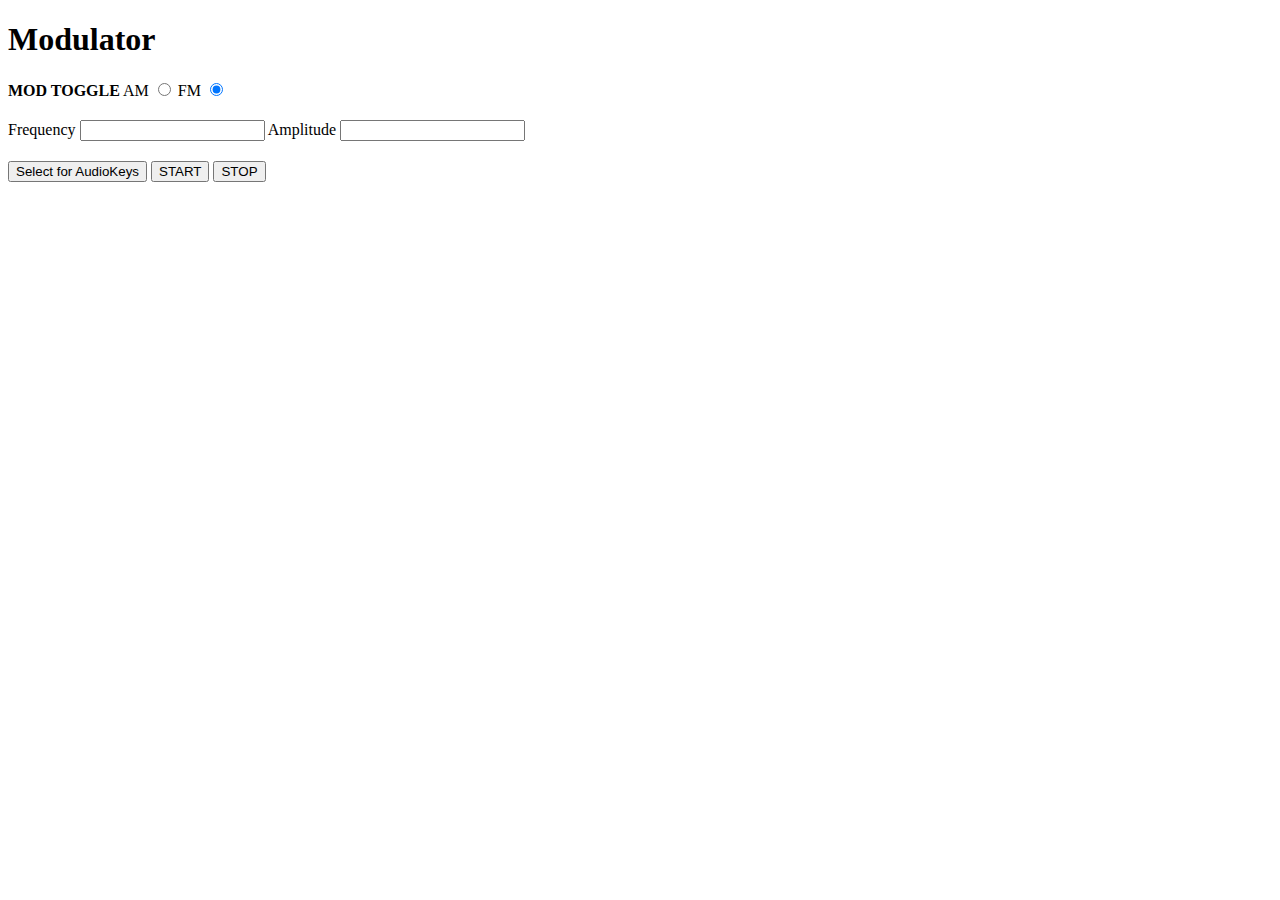
==== index.html @ 2d522e38 "changed title from LFO to modulator" ====
<!doctype html>
<html>

  <head>
<link rel="stylesheet" href="style.css">
    <title>LFO</title>
  </head>

  <body>
    <h1>Modulator</h1>
    <div id="toggles">
      <span><strong>MOD TOGGLE</strong></span>
      AM
      <input type="radio" name="mod-toggle" id="am-on">
      FM
      <input type="radio" name="mod-toggle" id="fm-on" checked="true">
    </div>
    <div id="inputs">
      <span>Frequency</span>
      <input type="number" id="freq">
      <span>Amplitude</span>
      <input type="number" id="amp">
    </div>
    <div id="playback">
      <button id="AKtoggle">Select for AudioKeys</button>
      <button id="start">START</button>
      <button id="stop">STOP</button>
    </div>
    <canvas class="visualizer" id="myCanvas" width="600" height="600"></canvas>
    <script src="js/audiokeys.js"></script>
    <script src="js/app.js"></script>
  </body>
</html>
---- style.css ----
#toggles {
    margin-bottom:20px;
}

#inputs {
    margin-bottom:20px;
}

#playback {
    margin-bottom:20px;
}
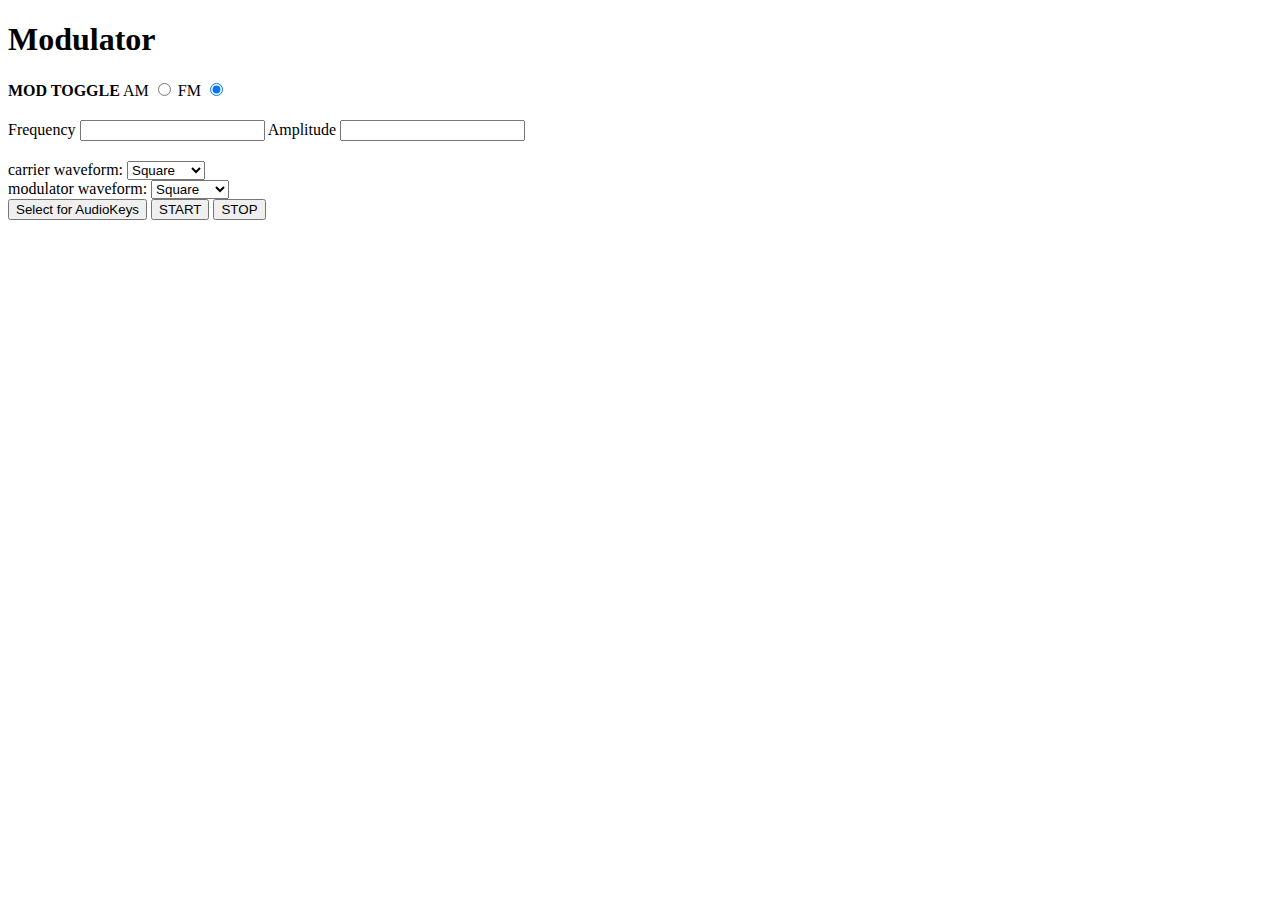
==== commit 213ebdc3: "added waveform options" ====
--- a/index.html
+++ b/index.html
@@ -3,7 +3,7 @@
 
   <head>
 <link rel="stylesheet" href="style.css">
-    <title>LFO</title>
+    <title>Modulator</title>
   </head>
 
   <body>
@@ -21,12 +21,26 @@
       <span>Amplitude</span>
       <input type="number" id="amp">
     </div>
+    <div class="waveform">carrier waveform:
+      <select class="waveform-select" onchange="carrierSelect = this.selectedIndex">
+        <option>Square
+        <option>Sawtooth
+        <option>Triangle
+        <option>Sine</select>
+    </div>
+    <div class="waveform">modulator waveform:
+      <select class="waveform-select" onchange="modSelect = this.selectedIndex">
+        <option>Square
+        <option>Sawtooth
+        <option>Triangle
+        <option>Sine</select>
+    </div>
     <div id="playback">
       <button id="AKtoggle">Select for AudioKeys</button>
       <button id="start">START</button>
       <button id="stop">STOP</button>
     </div>
-    <canvas class="visualizer" id="myCanvas" width="600" height="600"></canvas>
+    <canvas class="visualizer" id="myCanvas" <!-- width="800" height="600" -->></canvas>
     <script src="js/audiokeys.js"></script>
     <script src="js/app.js"></script>
   </body>
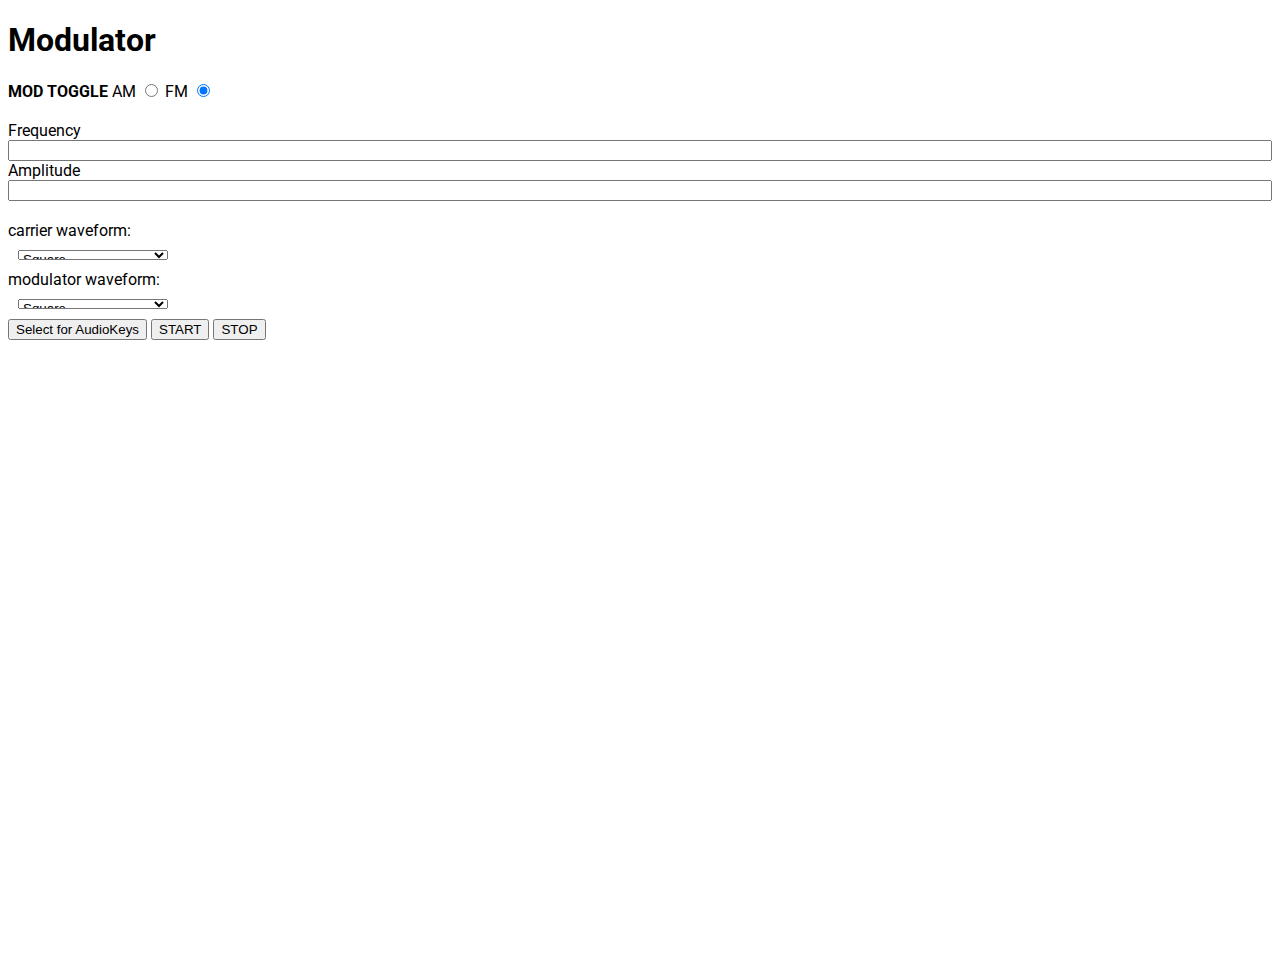
==== commit bce6b534: "added material lite" ====
--- a/index.html
+++ b/index.html
@@ -2,7 +2,8 @@
 <html>
 
   <head>
-<link rel="stylesheet" href="style.css">
+    <link rel="stylesheet" href="http://fonts.googleapis.com/css?family=Roboto:300,400,500,700">
+    <link rel="stylesheet" href="style.css">
     <title>Modulator</title>
   </head>
 
@@ -22,7 +23,7 @@
       <input type="number" id="amp">
     </div>
     <div class="waveform">carrier waveform:
-      <select class="waveform-select" onchange="carrierSelect = this.selectedIndex">
+      <select class="waveform-select" onchange="carSelect = this.selectedIndex">
         <option>Square
         <option>Sawtooth
         <option>Triangle
--- a/style.css
+++ b/style.css
@@ -1,11 +1,28 @@
+body {
+    font-family: "Roboto";
+}
+
 #toggles {
     margin-bottom:20px;
 }
 
 #inputs {
+    display: flex;
+    flex-direction: column;
     margin-bottom:20px;
 }
 
 #playback {
     margin-bottom:20px;
 }
+
+.waveform {
+    display: flex;
+    flex-direction: column;
+}
+
+.waveform select {
+    width: 150px;
+    height: 10px;
+    margin: 10px;
+}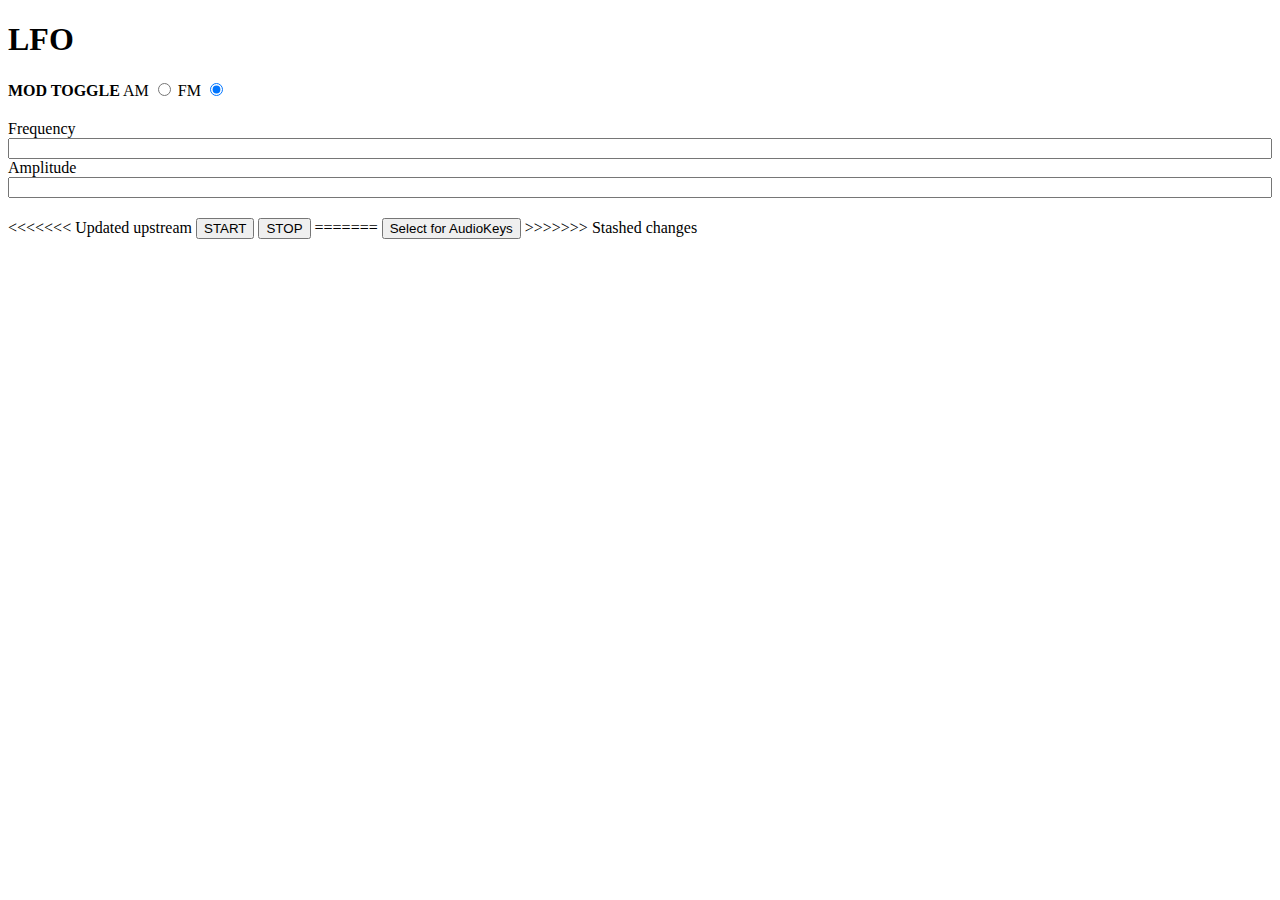
==== commit 2528d775: "experimenting with canvas" ====
--- a/index.html
+++ b/index.html
@@ -2,13 +2,12 @@
 <html>
 
   <head>
-    <link rel="stylesheet" href="http://fonts.googleapis.com/css?family=Roboto:300,400,500,700">
-    <link rel="stylesheet" href="style.css">
-    <title>Modulator</title>
+<link rel="stylesheet" href="style.css">
+    <title>LFO</title>
   </head>
 
   <body>
-    <h1>Modulator</h1>
+    <h1>LFO</h1>
     <div id="toggles">
       <span><strong>MOD TOGGLE</strong></span>
       AM
@@ -22,27 +21,17 @@
       <span>Amplitude</span>
       <input type="number" id="amp">
     </div>
-    <div class="waveform">carrier waveform:
-      <select class="waveform-select" onchange="carSelect = this.selectedIndex">
-        <option>Square
-        <option>Sawtooth
-        <option>Triangle
-        <option>Sine</select>
-    </div>
-    <div class="waveform">modulator waveform:
-      <select class="waveform-select" onchange="modSelect = this.selectedIndex">
-        <option>Square
-        <option>Sawtooth
-        <option>Triangle
-        <option>Sine</select>
-    </div>
     <div id="playback">
-      <button id="AKtoggle">Select for AudioKeys</button>
+<<<<<<< Updated upstream
       <button id="start">START</button>
       <button id="stop">STOP</button>
+=======
+      <button id="AKtoggle">Select for AudioKeys</button>
+      <!-- <button id="start">START</button> -->
+      <!-- <button id="stop">STOP</button> -->
+>>>>>>> Stashed changes
     </div>
-    <canvas class="visualizer" id="myCanvas" <!-- width="800" height="600" -->></canvas>
-    <script src="js/audiokeys.js"></script>
-    <script src="js/app.js"></script>
+    <canvas class="visualizer" id="myCanvas" width="600" height="600"></canvas>
+    <script src="app.js"></script>
   </body>
 </html>
